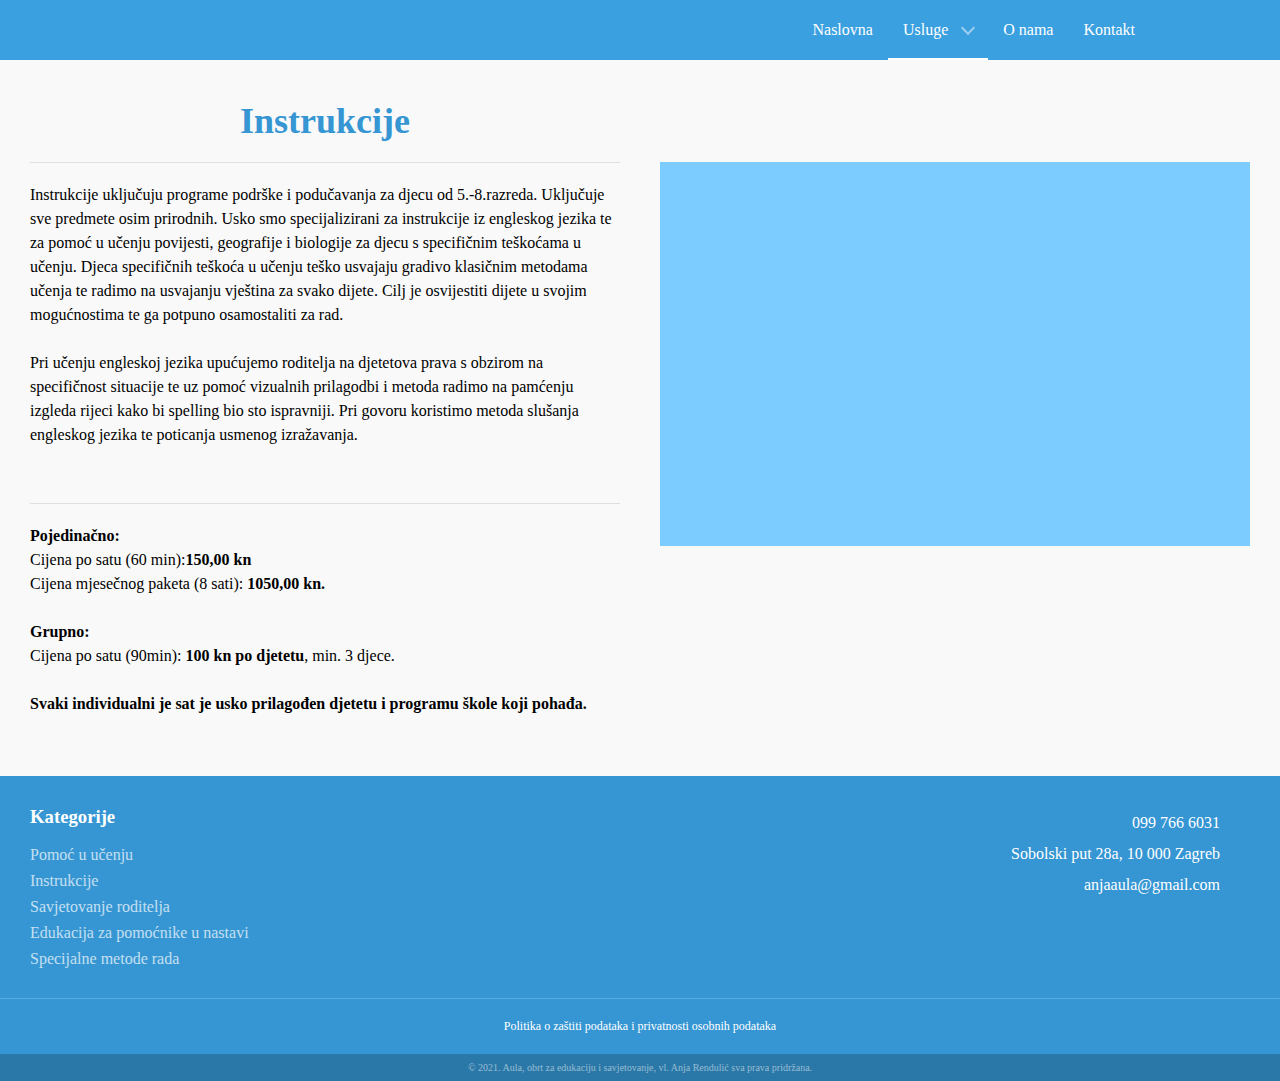
==== AulaProject-2-master/instrukcije.html @ 8a4cf0f5 "changes" ====
<!DOCTYPE html>
<html lang="en">
<head>
    <meta charset="UTF-8">
    <meta http-equiv="X-UA-Compatible" content="IE=edge">
    <meta name="viewport" content="width=device-width, initial-scale=1.0">
    <meta name="keywords" content="pomoć u učenju, instrukcije, centar za edukaciju, savjetovanje roditelja, instrukcije iz engleskog jezika, radionice engleski, edukacija za pomoćnike u nastavi">
    <meta name="description" content="Specijalizirani centar za pomoć u učenju i instrukcije.">
    <title>Aula | Instrukcije</title>
    <meta name="author" content="Leonarda Halilović">
    <link rel="stylesheet" href="style.css">
    <script src="https://ajax.aspnetcdn.com/ajax/jQuery/jquery-3.4.0.min.js"></script>
</head>
<body>
    <header class="resize blue">
        <nav>
            <div class="nav-container">
                <div class="logo">
                    <a href="index.html" class="logo-image"></a>
                </div>
                <ul class="nav-list">
                    <li><a href="index.html">Naslovna</a></li>
                    <li><a class="arrow selected">Usluge</a>
                        <ul class="drop-down">
                            <li><a href="pomoc_u_ucenju.html">Pomoć u učenju</a></li>
                            <li><a href="instrukcije.html">Instrukcije</a></li>
                            <li><a href="savjetovanje_roditelja.html">Savjetovanje roditelja</a></li>
                            <li><a href="specijalne_metode_rada.html">Specijalne metode rada</a></li>
                            <li><a href="edukacija_za_pomocnike.html">Edukacija za pomoćnike u nastavi</a></li>
                        </ul>
                    </li>
                    <li><a href="o_nama.html">O nama</a></li>
                    <li><a href="kontakt.html">Kontakt</a></li>
                </ul>
                <div class="social-media">
                    <a target="_blank" href="https://www.facebook.com/anjinaula/" class="facebook"></a>  
                    <a target="_blank" href="https://www.instagram.com/defektolog_aula/?hl=en" class="instagram"></a>
                </div>
                <div class="hamburger">
                    <a class="toggleMenu" onclick="this.classList.toggle('opened');this.setAttribute('aria-expanded', this.classList.contains('opened'))" aria-label="Main Menu">
                        <svg width="48" height="48" viewBox="0 0 120 120">
                            <path class="line line1"
                                d="M 20,29.000046 H 80.000231 C 80.000231,29.000046 94.498839,28.817352 94.532987,66.711331 94.543142,77.980673 90.966081,81.670246 85.259173,81.668997 79.552261,81.667751 75.000211,74.999942 75.000211,74.999942 L 25.000021,25.000058" />
                            <path class="line line2" d="M 20,49 H 80" />
                            <path class="line line3"
                                d="M 20,69 H 80.000231 C 80.000231,70.999954 94.498839,71.182648 94.532987,33.288669 94.543142,22.019327 90.966081,18.329754 85.259173,18.331003 79.552261,18.332249 75.000211,25.000058 75.000211,25.000058 L 25.000021,74.999942" />
                        </svg>
                    </a>
                </div>               
            </div>
        </nav>
    </header>
    <div class="content">
        <div class="categories">
            <article class="category-container">
                <div class="category-text-container">
                    <h2>Instrukcije</h2>
                    <div class="description">
                        <p>Instrukcije uključuju programe podrške i podučavanja za djecu od 5.-8.razreda. Uključuje sve predmete osim prirodnih. Usko smo specijalizirani za instrukcije iz engleskog jezika te za pomoć u učenju povijesti, geografije i biologije za djecu s specifičnim teškoćama u učenju. Djeca specifičnih teškoća u učenju teško usvajaju gradivo klasičnim metodama učenja te radimo na usvajanju vještina za svako dijete. Cilj je osvijestiti dijete u svojim mogućnostima te ga potpuno osamostaliti za rad. <br><br>Pri učenju engleskoj jezika upućujemo roditelja na djetetova prava s obzirom na specifičnost situacije te uz pomoć vizualnih prilagodbi i metoda radimo na pamćenju izgleda rijeci kako bi spelling bio sto ispravniji. Pri govoru koristimo metoda slušanja engleskog jezika te poticanja usmenog izražavanja.</p>
                        <br><br>
                        <div class="price">
                            <span>Pojedinačno:</span><br>
                            Cijena po satu (60 min):<span>150,00 kn</span> 
                                <br>
                            Cijena mjesečnog paketa (8 sati): <span>1050,00 kn.</span> 
                            <br><br>
                            <span>Grupno:</span><br>
                            Cijena po satu (90min):<span> 100 kn po djetetu</span>, min. 3 djece.
                            <br><br>
                            <span>Svaki individualni je sat je usko prilagođen djetetu i programu škole koji pohađa.</span>
                        </div>
                    </div>
                </div>
                <div class="picture-container">       
                    <div class="tutoring"></div>
                </div>
            </article>
        </div>
        <footer>
            <div class="footer-content">
                <div class="left-footer-content">
                    <h3>Kategorije</h3>
                    <a href="pomoc_u_ucenju.html">Pomoć u učenju</a>
                    <a href="instrukcije.html">Instrukcije</a>
                    <a href="savjetovanje_roditelja.html">Savjetovanje roditelja</a>
                    <a href="edukacija_za_pomocnike.html">Edukacija za pomoćnike u nastavi</a>
                    <a href="specijalne_metode_rada.html">Specijalne metode rada</a>
                </div>
                <a href="index.html" class="center-footer-content"></a>
                <div class="right-footer-content">
                    <div class="contact-holder">
                        <a href="tel:0997666031" class="phone-number">099 766 6031</a>
                        <a href="kontakt.html" class="address">Sobolski put 28a, 10 000 Zagreb</a>
                        <a href="mailto:aula@aula.hr" class="mail">anjaaula@gmail.com</a>
                    </div>
                    <div class="social-media">
                        <a target="_blank" href="https://www.instagram.com/defektolog_aula/?hl=en" class="instagram"></a>
                        <a target="_blank" href="https://www.facebook.com/anjinaula/" class="facebook"></a>
                    </div>
                </div>
            </div>
            <div class="bottom-footer-content-1">
                <a href="#">Politika o zaštiti podataka i privatnosti osobnih podataka</a>
            </div>
            <div class="bottom-footer-content-2">© 2021. Aula, obrt za edukaciju i savjetovanje, vl. Anja Rendulić sva prava pridržana.</div>
        </footer>
    </div>
    <a href="tel:0997666031" class="call-button"></a>
<script type="text/javascript" src="aula.js"></script>
</body>
</html>
---- AulaProject-2-master/style.css ----
@font-face {
  font-family: roboto;
  src: url(Fonts/Roboto-Regular.ttf);
}

@font-face {
  font-family: roboto-bold;
  src: url(fonts/Roboto-Bold.ttf);
}

::-webkit-scrollbar {
  width: 7px;
}

::-webkit-scrollbar-track {
  background: #dddddd;
}

::-webkit-scrollbar-thumb {
  background: #aaaaaa;
  border-radius: 0px;
}

@supports (scrollbar-color: #ddd transparent) {
  * {
    scrollbar-color: #ddd transparent;
    scrollbar-width: thin;
  }
}

* {
  padding: 0;
  margin: 0;
  -webkit-box-sizing: border-box;
          box-sizing: border-box;
  list-style: none;
}

*:focus, *:hover {
  outline: none;
}

body {
  font-family: roboto;
  overflow: hidden;
  overflow-y: scroll;
}

a {
  text-decoration: none;
  color: white;
}

header {
  height: 60px;
  width: 100%;
  background-color: #f7ba29;
  position: fixed;
  z-index: 10;
  -webkit-transition: 0.3s;
  transition: 0.3s;
}

header nav {
  width: 100%;
  max-width: 1400px;
  padding: 0 30px;
  margin: auto;
  height: 60px;
}

@media only screen and (max-width: 768px) {
  header nav {
    -ms-grid-columns: auto 50px;
        grid-template-columns: auto 50px;
    padding: 0;
  }
}

header nav .nav-container {
  display: -webkit-box;
  display: -ms-flexbox;
  display: flex;
  -webkit-box-pack: end;
      -ms-flex-pack: end;
          justify-content: flex-end;
  height: 60px;
}

@media only screen and (max-width: 768px) {
  header nav .nav-container {
    -ms-grid-columns: 50px;
        grid-template-columns: 50px;
    padding-left: 20px;
  }
}

header nav .nav-container .logo {
  position: relative;
  z-index: 5;
  margin-right: auto;
}

header nav .nav-container .logo .logo-image {
  background-image: url(images/logo.png);
  background-size: 100% auto;
  width: 150px;
  height: 100px;
  top: 0px;
  background-repeat: no-repeat;
  background-position: center left;
  position: absolute;
  -webkit-transition: 0.3s;
  transition: 0.3s;
}

@media only screen and (max-width: 768px) {
  header nav .nav-container .logo .logo-image {
    height: 60px;
    width: 100px;
  }
}

header nav .nav-container .nav-list {
  display: -webkit-box;
  display: -ms-flexbox;
  display: flex;
  height: 100%;
}

@media only screen and (max-width: 768px) {
  header nav .nav-container .nav-list {
    width: 85%;
    overflow: hidden;
    background-color: #52B3F0;
    padding: 30px 0;
    margin-top: 0px;
    height: calc(100vh - 60px);
    top: 59px;
    position: fixed;
    display: block;
    left: -100%;
    -webkit-transition: 0.3s;
    transition: 0.3s;
  }
}

header nav .nav-container .nav-list li {
  position: relative;
  cursor: pointer;
  height: inherit;
  -webkit-transition-duration: 0.5s;
          transition-duration: 0.5s;
  display: block;
  height: 100%;
}

@media only screen and (max-width: 768px) {
  header nav .nav-container .nav-list li {
    height: auto;
    padding: 10px 0;
  }
}

header nav .nav-container .nav-list li a {
  color: white;
  padding: 0 15px;
  width: 100%;
  height: inherit;
  border-bottom: 2px solid transparent;
  border-top: 2px solid transparent;
  display: -webkit-box;
  display: -ms-flexbox;
  display: flex;
  -webkit-box-align: center;
      -ms-flex-align: center;
          align-items: center;
}

@media only screen and (max-width: 768px) {
  header nav .nav-container .nav-list li a {
    padding-left: 30px;
  }
  header nav .nav-container .nav-list li a.selected {
    border: none;
  }
}

header nav .nav-container .nav-list li:hover {
  background: #da9708;
}

@media only screen and (max-width: 768px) {
  header nav .nav-container .nav-list li:hover {
    background: transparent;
  }
}

header nav .nav-container .nav-list li .selected {
  border-top: 2px solid transparent;
  border-bottom: 2px solid #fff;
}

header nav .nav-container .arrow::after {
  content: "";
  margin: 0px 0 5px 15px;
  border: solid #fff;
  border-width: 0 2px 2px 0;
  display: inline-block;
  padding: 4px;
  -webkit-transform: rotate(45deg);
          transform: rotate(45deg);
  opacity: .5;
}

header nav .nav-container ul.drop-down {
  position: absolute;
  background-color: #da9708;
  width: 300px;
  display: -webkit-box;
  display: -ms-flexbox;
  display: flex;
  top: 50px;
  height: auto;
  -webkit-box-orient: vertical;
  -webkit-box-direction: normal;
      -ms-flex-direction: column;
          flex-direction: column;
  left: 0;
  position: absolute;
  -webkit-transition: all 0.5s ease;
  transition: all 0.5s ease;
  margin-top: 10px;
  display: none;
}

@media only screen and (max-width: 768px) {
  header nav .nav-container ul.drop-down {
    position: relative;
    background-color: #2ca3ed;
    width: 100%;
    display: block;
    top: 10px;
    margin: 0;
    -webkit-transition: 0.3s;
    transition: 0.3s;
    overflow: hidden;
    padding: 0;
    height: 0;
  }
}

header nav .nav-container ul.drop-down li {
  padding: 10px;
}

header nav .nav-container ul.drop-down li:hover {
  background: rgba(0, 0, 0, 0.2);
  color: white;
}

header nav .nav-container ul.drop-down li:hover a {
  color: #fff;
}

@media only screen and (max-width: 768px) {
  header nav .nav-container ul.drop-down li {
    padding: 5px 0;
  }
  header nav .nav-container ul.drop-down li:first-child {
    padding-top: 10px;
  }
  header nav .nav-container ul.drop-down li a {
    font-size: 13px;
  }
  header nav .nav-container ul.drop-down li:hover {
    background: none;
  }
}

header nav .nav-container .nav-list li:hover > .drop-down,
header nav .nav-container .nav-list li .drop-down:hover {
  display: block;
}

header nav .social-media {
  display: -webkit-box;
  display: -ms-flexbox;
  display: flex;
}

@media only screen and (max-width: 768px) {
  header nav .social-media {
    display: none;
  }
}

header nav .social-media .facebook, header nav .social-media .instagram {
  background-image: url(images/facebook.svg);
  background-size: 30px;
  background-repeat: no-repeat;
  background-position: center;
  opacity: 0.7;
  -webkit-transition: 0.2s;
  transition: 0.2s;
  width: 50px;
  height: 60px;
}

header nav .social-media .facebook:hover, header nav .social-media .instagram:hover {
  opacity: 1;
}

header nav .social-media .instagram {
  background-image: url(images/instagram.svg);
}

header nav .hamburger {
  display: none;
}

@media only screen and (max-width: 768px) {
  header nav .hamburger {
    display: block;
  }
  header nav .hamburger:hover {
    background: rgba(0, 0, 0, 0) !important;
  }
}

header nav .hamburger svg {
  margin-top: 10px;
}

@media only screen and (max-width: 768px) {
  .expand {
    height: 160px !important;
  }
}

@media only screen and (max-width: 768px) {
  .arrow.rotate-180::after {
    -webkit-transform: rotate(225deg) !important;
            transform: rotate(225deg) !important;
    margin-bottom: 0px !important;
    margin-top: 6px !important;
  }
}

@media only screen and (max-width: 768px) {
  .show-menu {
    left: 0 !important;
  }
}

header.resize nav .nav-container .logo .logo-image {
  height: 60px;
  width: 80px;
}

@media only screen and (max-width: 768px) {
  header.resize nav .nav-container .logo .logo-image {
    width: 80px;
  }
}

header.blue, header.blue-home {
  background-color: #3aa0df;
}

header.blue nav .nav-container li:hover, header.blue-home nav .nav-container li:hover {
  background-color: #2086c5;
}

header.blue nav .nav-container li .drop-down, header.blue-home nav .nav-container li .drop-down {
  background-color: #3aa0df;
}

header.blue nav .logo .logo-image, header.blue-home nav .logo .logo-image {
  height: 60px;
  width: 80px;
}

@media only screen and (max-width: 768px) {
  header.blue nav .logo .logo-image, header.blue-home nav .logo .logo-image {
    width: 80px;
  }
}

.content {
  height: 100%;
  width: 100%;
  position: relative;
  background-color: #f9f9f9;
  -webkit-transition: 0.5s;
  transition: 0.5s;
}

.content .content-holder {
  width: 100%;
  max-width: 1400px;
  overflow: hidden;
}

.content .main-content {
  width: 100%;
  height: 600px;
  background-color: #f7ba09;
  position: relative;
}

@media only screen and (max-width: 1280px) {
  .content .main-content {
    padding-bottom: 40%;
  }
}

@media only screen and (max-width: 768px) {
  .content .main-content {
    background-color: #f7ba09;
    padding-bottom: 100%;
    background-position: top right;
    background-size: auto 100%;
  }
}

.content .main-content .main-content-container {
  height: 100%;
  max-width: 1400px;
  width: 100%;
  padding: 0 30px;
  left: 50%;
  -webkit-transform: translateX(-50%);
          transform: translateX(-50%);
  position: absolute;
  background-image: url(images/background-5.png);
  background-size: 850px;
  background-repeat: no-repeat;
  background-position: right -30px center;
  -webkit-transition: 0.3s;
  transition: 0.3s;
}

@media only screen and (max-width: 768px) {
  .content .main-content .main-content-container {
    background-size: auto 60%;
    background-position: center center;
    -webkit-transition: 0.3s;
    transition: 0.3s;
    width: 100%;
  }
}

@media only screen and (max-width: 480x) {
  .content .main-content .main-content-container {
    padding: 0 25px;
  }
}

.content .main-content .main-content-container .main-message {
  margin-left: 112px;
  position: absolute;
  top: 50%;
  width: 500px;
  -webkit-transform: translateY(-50%);
          transform: translateY(-50%);
}

@media only screen and (max-width: 1200px) {
  .content .main-content .main-content-container .main-message {
    width: 100%;
    background-color: rgba(0, 0, 0, 0.25);
    left: -112px;
    padding: 50px;
  }
}

@media only screen and (max-width: 768px) {
  .content .main-content .main-content-container .main-message {
    padding: 40px;
    width: 100%;
    margin-top: 40px;
  }
}

@media only screen and (max-width: 1200px) {
  .content .main-content .main-content-container .main-message h2 {
    text-align: center;
  }
}

@media only screen and (max-width: 480px) {
  .content .main-content .main-content-container .main-message h2 {
    font-size: 28px;
  }
}

.content .main-content .main-content-container .main-message p {
  font-weight: 400px;
  color: white;
  padding-top: 10px;
  font-size: 18px;
}

@media only screen and (max-width: 1200px) {
  .content .main-content .main-content-container .main-message p {
    text-align: center;
  }
}

@media only screen and (max-width: 480px) {
  .content .main-content .main-content-container .main-message p {
    font-size: 14px;
  }
}

.content .main-content .main-content-container .main-message .button-holder {
  width: 100%;
  margin-top: 40px;
  float: left;
}

@media only screen and (max-width: 1200px) {
  .content .main-content .main-content-container .main-message .button-holder {
    display: -webkit-box;
    display: -ms-flexbox;
    display: flex;
    -webkit-box-pack: center;
        -ms-flex-pack: center;
            justify-content: center;
  }
}

@media only screen and (max-width: 480px) {
  .content .main-content .main-content-container .main-message .button-holder {
    -webkit-box-orient: vertical;
    -webkit-box-direction: normal;
        -ms-flex-direction: column;
            flex-direction: column;
    -webkit-box-align: center;
        -ms-flex-align: center;
            align-items: center;
    margin-top: 30px;
  }
}

.content .main-content .main-content-container .main-message .button-holder a {
  padding: 12px;
  border-radius: 5px;
  background: white;
  font-size: 16px;
  color: #000;
  display: block;
  width: 180px;
  text-align: center;
  -webkit-transition: 0.2s;
  transition: 0.2s;
  border: 1px solid #fff;
  float: left;
}

.content .main-content .main-content-container .main-message .button-holder a:hover {
  -webkit-box-shadow: 0 3px 3px rgba(0, 0, 0, 0.2);
          box-shadow: 0 3px 3px rgba(0, 0, 0, 0.2);
}

@media only screen and (max-width: 480px) {
  .content .main-content .main-content-container .main-message .button-holder a {
    font-size: 14px;
    width: 140px;
    padding: 9px;
  }
}

@media only screen and (max-width: 320px) {
  .content .main-content .main-content-container .main-message .button-holder a {
    font-size: 12px;
    width: 132px;
  }
}

.content .main-content .main-content-container .main-message .button-holder .darken {
  color: white;
  background: #d19005;
  margin-left: 24px;
}

@media only screen and (max-width: 480px) {
  .content .main-content .main-content-container .main-message .button-holder .darken {
    margin-left: 0;
    margin-top: 10px;
  }
}

h2 {
  font-size: 46px;
  color: white;
}

.section-holder {
  width: 100%;
  width: 100%;
  overflow: hidden;
  margin: auto;
}

.section-holder .category-grid {
  width: 100%;
  max-width: 1400px;
  margin: auto;
  margin-top: 60px;
  display: -ms-grid;
  display: grid;
  -ms-grid-columns: (1fr)[4];
      grid-template-columns: repeat(4, 1fr);
  grid-gap: 20px;
  padding: 0 30px;
}

@media only screen and (max-width: 1100px) {
  .section-holder .category-grid {
    -ms-grid-columns: 1fr 1fr;
        grid-template-columns: 1fr 1fr;
    grid-gap: 60px;
  }
}

@media only screen and (max-width: 768px) {
  .section-holder .category-grid {
    -ms-grid-columns: 1fr;
        grid-template-columns: 1fr;
    grid-gap: 60px;
  }
}

@media only screen and (max-width: 768px) {
  .section-holder .category-grid {
    padding: 0 25px;
  }
}

.section-holder .category-grid .category-content {
  width: 100%;
  position: relative;
}

@media only screen and (max-width: 768px) {
  .section-holder .category-grid .category-content {
    text-align: center;
  }
}

.section-holder .category-grid .category-content h2 {
  font-size: 18px;
  font-weight: 600;
  padding: 30px 0 10px 0;
  color: #000;
}

@media only screen and (max-width: 768px) {
  .section-holder .category-grid .category-content h2 {
    font-size: 20px;
  }
}

@media only screen and (max-width: 480px) {
  .section-holder .category-grid .category-content h2 {
    font-size: 16px;
    padding-top: 14px;
  }
}

.section-holder .category-grid .category-content p {
  color: #000;
}

@media only screen and (max-width: 480px) {
  .section-holder .category-grid .category-content p {
    font-size: 14px;
  }
}

.section-holder .category-grid .category-content .image {
  width: 100%;
  padding-bottom: 55%;
  -webkit-transition: 0.2s;
  transition: 0.2s;
  background-position: center;
  background-repeat: no-repeat;
  background-size: 100%;
}

.section-holder .category-grid .category-content .image:hover {
  background-size: 110%;
}

.section-holder .category-grid .category-content .learning-help {
  background-image: url(images/pomoc-u-ucenju.svg);
}

.section-holder .category-grid .category-content .tutoring {
  background-image: url(images/instrukcije.svg);
}

.section-holder .category-grid .category-content .consulting {
  background-image: url(images/savjetovanje-roditelja.svg);
}

.section-holder .category-grid .category-content .education {
  background-image: url(images/edukacija-za-pomocnike.svg);
}

.section-holder .category-grid .category-content .learn-more {
  width: 26px;
  height: 26px;
  background-color: #7CCCFF;
  border-radius: 50%;
  background-image: url(images/next.png);
  background-size: 20px;
  background-repeat: no-repeat;
  position: absolute;
  right: 0;
  bottom: -30px;
  background-position: center;
}

.section-holder .category-grid .category-content .learn-more:hover {
  background-color: #3aa0df;
}

@media only screen and (max-width: 480px) {
  .section-holder .category-grid .category-content .learn-more {
    font-size: 14px;
  }
}

.section-holder .online-learning, .section-holder .learning-methods {
  width: 100%;
  max-width: 1400px;
  margin: auto;
  height: 600px;
  background-image: url(images/online-ucenje.svg);
  background-size: 100%;
  background-position: center;
  background-repeat: no-repeat;
  position: relative;
  margin-top: 100px;
}

@media only screen and (max-width: 768px) {
  .section-holder .online-learning, .section-holder .learning-methods {
    height: 0;
    float: left;
    background-position: bottom right -30px;
    background-size: auto 100%;
    padding-bottom: 120%;
    margin: 60px 0;
  }
}

.section-holder .online-learning .text-container, .section-holder .learning-methods .text-container {
  width: 60%;
  top: 50%;
  -webkit-transform: translateY(-50%);
          transform: translateY(-50%);
  position: absolute;
  padding-left: 120px;
}

@media only screen and (max-width: 768px) {
  .section-holder .online-learning .text-container, .section-holder .learning-methods .text-container {
    padding: 50px 30px 30px 50px;
    -webkit-transform: none;
            transform: none;
    top: 0;
    width: 80%;
  }
}

@media only screen and (max-width: 480px) {
  .section-holder .online-learning .text-container, .section-holder .learning-methods .text-container {
    padding: 50px 0px 0 25px;
  }
}

.section-holder .online-learning .text-container h2, .section-holder .learning-methods .text-container h2 {
  font-size: 32px;
}

@media only screen and (max-width: 768px) {
  .section-holder .online-learning .text-container h2, .section-holder .learning-methods .text-container h2 {
    font-size: 28px;
  }
}

@media only screen and (max-width: 480px) {
  .section-holder .online-learning .text-container h2, .section-holder .learning-methods .text-container h2 {
    font-size: 22px;
  }
}

.section-holder .online-learning .text-container p, .section-holder .learning-methods .text-container p {
  font-size: 18px;
  padding-top: 15px;
  color: white;
}

@media only screen and (max-width: 480px) {
  .section-holder .online-learning .text-container p, .section-holder .learning-methods .text-container p {
    font-size: 15px;
  }
}

.section-holder .online-learning .text-container a, .section-holder .learning-methods .text-container a {
  background-color: #285875;
  padding: 12px 32px;
  color: white;
  margin-top: 25px;
  display: inline-block;
  -webkit-transition: 0.2s;
  transition: 0.2s;
  font-size: 18px;
  border-radius: 5px;
}

@media only screen and (max-width: 768px) {
  .section-holder .online-learning .text-container a, .section-holder .learning-methods .text-container a {
    padding: 12px 16px;
    font-size: 16px;
    margin-top: 15px;
  }
}

@media only screen and (max-width: 320px) {
  .section-holder .online-learning .text-container a, .section-holder .learning-methods .text-container a {
    padding: 8px 8px;
    font-size: 12px;
  }
}

.section-holder .online-learning .text-container a:hover, .section-holder .learning-methods .text-container a:hover {
  padding: 16px 36px;
}

@media only screen and (max-width: 480px) {
  .section-holder .online-learning {
    height: 0;
    float: left;
    background-position: bottom right -10px;
    background-size: auto 100%;
    padding-bottom: 130%;
    margin-bottom: 60px;
    margin-top: 60px;
    width: calc(100% + 60px);
  }
}

@media only screen and (max-width: 320px) {
  .section-holder .online-learning {
    padding-bottom: 110%;
  }
}

.section-holder .learning-methods {
  width: 100%;
  height: 600px;
  background-repeat: no-repeat;
  background-image: url(images/gm-6.png);
  background-size: 50%;
  background-position: left 20px center;
  margin-top: 0;
  display: -webkit-box;
  display: -ms-flexbox;
  display: flex;
  -webkit-box-orient: vertical;
  -webkit-box-direction: normal;
      -ms-flex-direction: column;
          flex-direction: column;
  -webkit-box-align: end;
      -ms-flex-align: end;
          align-items: flex-end;
}

@media only screen and (max-width: 1100px) {
  .section-holder .learning-methods {
    height: 400px;
    padding-bottom: 0;
  }
}

@media only screen and (max-width: 768px) {
  .section-holder .learning-methods {
    height: 0;
    background-position: bottom;
    background-size: 100%;
    margin-top: 0;
    padding-bottom: 100%;
  }
}

@media only screen and (max-width: 480px) {
  .section-holder .learning-methods {
    padding-bottom: 114%;
  }
}

@media only screen and (max-width: 320px) {
  .section-holder .learning-methods {
    padding-bottom: 135%;
  }
}

.section-holder .learning-methods .text-container {
  width: 50%;
}

@media only screen and (max-width: 768px) {
  .section-holder .learning-methods .text-container {
    width: 100%;
    top: 0px;
    padding-top: 0;
    -webkit-transform: none;
            transform: none;
  }
}

.section-holder .learning-methods .text-container h2, .section-holder .learning-methods .text-container p {
  color: #000;
}

.section-holder .learning-methods .text-container a {
  background-color: #2C6D9A;
}

.section-holder .learning-methods .text-container a:hover {
  background-color: #2c6d9a;
}

@media only screen and (min-width: 768px) {
  .picture-resize {
    background-size: 750px !important;
    background-position: right bottom 60px !important;
  }
}

footer {
  width: 100%;
  background-color: #3596d3;
}

footer .footer-content {
  width: 100%;
  max-width: 1400px;
  margin: auto;
  padding: 30px;
  display: -ms-grid;
  display: grid;
  -ms-grid-columns: (1fr)[3];
      grid-template-columns: repeat(3, 1fr);
  color: white;
}

@media only screen and (max-width: 768px) {
  footer .footer-content {
    -ms-grid-rows: 1fr 1fr;
        grid-template-rows: 1fr 1fr;
    -ms-grid-columns: 1fr;
        grid-template-columns: 1fr;
    padding: 25px;
    padding-top: 0;
  }
}

footer .footer-content .left-footer-content h3 {
  padding-bottom: 10px;
}

footer .footer-content .left-footer-content a {
  display: block;
  padding-top: 8px;
  opacity: 0.7;
}

footer .footer-content .left-footer-content a:hover {
  opacity: 1;
}

@media only screen and (max-width: 768px) {
  footer .footer-content .left-footer-content {
    display: none;
  }
}

footer .footer-content .center-footer-content {
  background-image: url(images/logo.png);
  background-size: auto 60%;
  background-repeat: no-repeat;
  background-position: center;
  cursor: pointer;
}

@media only screen and (max-width: 768px) {
  footer .footer-content .center-footer-content {
    background-size: 30% auto;
    border-bottom: 1px solid rgba(255, 255, 255, 0.3);
  }
}

footer .footer-content .right-footer-content {
  display: -webkit-box;
  display: -ms-flexbox;
  display: flex;
  -webkit-box-orient: vertical;
  -webkit-box-direction: normal;
      -ms-flex-direction: column;
          flex-direction: column;
}

footer .footer-content .right-footer-content .contact-holder {
  display: -webkit-box;
  display: -ms-flexbox;
  display: flex;
  -webkit-box-orient: vertical;
  -webkit-box-direction: normal;
      -ms-flex-direction: column;
          flex-direction: column;
  -webkit-box-align: end;
      -ms-flex-align: end;
          align-items: flex-end;
}

@media only screen and (max-width: 768px) {
  footer .footer-content .right-footer-content .contact-holder {
    -webkit-box-align: center;
        -ms-flex-align: center;
            align-items: center;
    padding-top: 20px;
  }
}

footer .footer-content .right-footer-content .contact-holder a {
  padding-right: 30px;
  font-size: 16px;
  padding: 8px 30px 5px 5px;
  display: block;
}

@media only screen and (max-width: 768px) {
  footer .footer-content .right-footer-content .contact-holder a {
    font-size: 16px;
    padding: 8px 0;
    display: block;
    width: 100%;
    text-align: center;
    background-image: none !important;
  }
}

footer .footer-content .right-footer-content .contact-holder .phone-number {
  background-image: url(images/phone.svg);
  background-repeat: no-repeat;
  background-size: 18px;
  background-position: right center;
}

footer .footer-content .right-footer-content .contact-holder .address {
  background-image: url(images/location.svg);
  background-repeat: no-repeat;
  background-size: 18px;
  background-position: right center;
}

footer .footer-content .right-footer-content .contact-holder .mail {
  background-image: url(images/mail.svg);
  background-repeat: no-repeat;
  background-size: 18px;
  background-position: right center;
}

footer .footer-content .right-footer-content .social-media {
  padding-top: 20px;
  display: -webkit-box;
  display: -ms-flexbox;
  display: flex;
  -webkit-box-pack: end;
      -ms-flex-pack: end;
          justify-content: flex-end;
  gap: 20px;
}

@media only screen and (max-width: 768px) {
  footer .footer-content .right-footer-content .social-media {
    -webkit-box-pack: center;
        -ms-flex-pack: center;
            justify-content: center;
    gap: 20px;
  }
}

footer .footer-content .right-footer-content .social-media .facebook, footer .footer-content .right-footer-content .social-media .instagram {
  width: 35px;
  height: 35px;
  background-image: url(images/facebook-f.svg);
  background-size: 100%;
  opacity: 0.5;
  background-repeat: no-repeat;
}

footer .footer-content .right-footer-content .social-media .facebook:hover, footer .footer-content .right-footer-content .social-media .instagram:hover {
  opacity: 1;
}

@media only screen and (max-width: 480px) {
  footer .footer-content .right-footer-content .social-media .facebook, footer .footer-content .right-footer-content .social-media .instagram {
    width: 30px;
    height: 30px;
  }
}

footer .footer-content .right-footer-content .social-media .instagram {
  background-image: url(images/instagram.svg);
}

footer .bottom-footer-content-1 {
  font-size: 12px;
  padding: 20px;
  border-top: 1px solid rgba(255, 255, 255, 0.2);
  color: #ddd;
  text-align: center;
}

footer .bottom-footer-content-2 {
  background: rgba(0, 0, 0, 0.2);
  font-size: 10px;
  padding: 8px;
  color: rgba(255, 255, 255, 0.5);
  text-align: center;
}

@media only screen and (max-width: 768px) {
  footer .bottom-footer-content-2 {
    font-size: 8px;
  }
}

.categories {
  padding-top: 100px;
  padding-bottom: 60px;
}

@media only screen and (max-width: 768px) {
  .categories {
    padding-top: 60px;
  }
}

.categories .category-container {
  max-width: 1400px;
  width: 100%;
  margin: 0 auto;
  display: -ms-grid;
  display: grid;
  -ms-grid-columns: 1fr 1fr;
      grid-template-columns: 1fr 1fr;
  grid-gap: 40px;
  padding: 0 30px;
}

@media only screen and (max-width: 900px) {
  .categories .category-container {
    margin: 0;
    grid-gap: 40px;
  }
}

@media only screen and (max-width: 768px) {
  .categories .category-container {
    -ms-grid-columns: 1fr;
        grid-template-columns: 1fr;
    grid-gap: 0;
    padding: 0 25px;
  }
}

@media only screen and (max-width: 900px) {
  .categories .category-container .category-text-container {
    padding-top: 30px;
    padding-bottom: 0;
  }
}

.categories .category-container .category-text-container h2 {
  color: #3596d3;
  font-size: 36px;
  padding-bottom: 20px;
  border-bottom: 1px solid rgba(0, 0, 0, 0.1);
  text-align: center;
}

@media only screen and (max-width: 480px) {
  .categories .category-container .category-text-container h2 {
    font-size: 24px;
  }
}

.categories .category-container .category-text-container p {
  padding: 20px 0;
  line-height: 1.5;
}

@media only screen and (max-width: 480px) {
  .categories .category-container .category-text-container p {
    font-size: 15px;
  }
}

.categories .category-container .category-text-container .price {
  border-top: 1px solid rgba(0, 0, 0, 0.1);
  padding-top: 20px;
  line-height: 1.5;
}

.categories .category-container .category-text-container .price span {
  font-weight: bold;
}

@media only screen and (max-width: 900px) {
  .categories .category-container .picture-container {
    -ms-grid-row: 1;
        grid-row-start: 1;
    grid-row-end: 2;
  }
}

.categories .category-container .picture-container .tutoring, .categories .category-container .picture-container .learning-help, .categories .category-container .picture-container .consulting, .categories .category-container .picture-container .category-learning-methods, .categories .category-container .picture-container .education {
  background-color: #7CCCFF;
  height: 0px;
  padding-bottom: 65%;
  margin-top: 62px;
  background-image: url(images/instrukcije.svg);
  background-repeat: no-repeat;
  background-size: 100%;
  background-position: bottom center;
}

@media only screen and (max-width: 900px) {
  .categories .category-container .picture-container .tutoring, .categories .category-container .picture-container .learning-help, .categories .category-container .picture-container .consulting, .categories .category-container .picture-container .category-learning-methods, .categories .category-container .picture-container .education {
    margin: 0 -30px 0 -30px;
  }
}

.categories .category-container .picture-container .learning-help {
  background-image: url(images/pomoc-u-ucenju.svg);
}

.categories .category-container .picture-container .consulting {
  background-image: url(images/savjetovanje-roditelja-big.svg);
}

.categories .category-container .picture-container .category-learning-methods {
  background-image: url(images/gm-6.png);
  background-size: auto 90%;
  background-color: transparent;
}

.categories .category-container .picture-container .education {
  background-image: url(images/edukacija-za-pomocnike-big.svg);
}

@media only screen and (max-width: 768px) {
  .contact {
    padding-top: 60px;
  }
}

.contact h3 {
  color: #3596d3;
  font-size: 32px;
  padding-bottom: 20px;
  text-align: center;
}

@media only screen and (max-width: 768px) {
  .contact h3 {
    font-size: 24px;
  }
}

.contact .contact-content .anja-contact {
  width: 160px;
  height: 160px;
  background-image: url(images/anja-3.png);
  background-size: 160px;
  background-repeat: no-repeat;
  border-radius: 50%;
  margin: auto;
  position: relative;
  z-index: 2;
}

@media only screen and (max-width: 480px) {
  .contact .contact-content .anja-contact {
    width: 140px;
    height: 140px;
    background-size: 140px;
  }
}

.contact .contact-content .contact-info {
  -webkit-box-shadow: 0 3px 3px rgba(0, 0, 0, 0.2);
          box-shadow: 0 3px 3px rgba(0, 0, 0, 0.2);
  width: 340px;
  height: auto;
  margin: auto;
  padding-top: -20px;
  padding-bottom: 30px;
}

@media only screen and (max-width: 480px) {
  .contact .contact-content .contact-info {
    -webkit-box-shadow: 0 3px 3px rgba(0, 0, 0, 0.2);
            box-shadow: 0 3px 3px rgba(0, 0, 0, 0.2);
    width: 100%;
    max-width: 320px;
    margin: auto;
    margin-top: -20px;
    padding-bottom: 20px;
  }
}

.contact .contact-content .contact-info p {
  color: #555;
  padding-top: 5px;
  text-align: center;
}

.contact .contact-content .contact-info p:first-child {
  padding-top: 44px;
}

@media only screen and (max-width: 480px) {
  .contact .contact-content .contact-info p {
    font-size: 15px;
  }
}

.contact .contact-content .contact-info .contact-us {
  padding: 12px 0;
  width: 160px;
  border-radius: 5px;
  background: #316b90;
  font-size: 16px;
  color: white;
  display: block;
  text-align: center;
  -webkit-transition: 0.2s;
  transition: 0.2s;
  margin: auto;
  margin-top: 30px;
}

@media only screen and (max-width: 480px) {
  .contact .contact-content .contact-info .contact-us {
    font-size: 15px;
    width: 146px;
    margin-top: 20px;
  }
}

.map-container {
  margin-top: 55px;
}

.line {
  fill: none;
  stroke: #fff;
  stroke-width: 8;
  stroke-linecap: round;
  -webkit-transition: stroke-dasharray 600ms cubic-bezier(0.4, 0, 0.2, 1), stroke-dashoffset 600ms cubic-bezier(0.4, 0, 0.2, 1);
  transition: stroke-dasharray 600ms cubic-bezier(0.4, 0, 0.2, 1), stroke-dashoffset 600ms cubic-bezier(0.4, 0, 0.2, 1);
}

.line1 {
  stroke-dasharray: 60 207;
  stroke-width: 8;
}

.line2 {
  stroke-dasharray: 60 60;
  stroke-width: 8;
}

.line3 {
  stroke-dasharray: 60 207;
  stroke-width: 8;
}

.opened .line1 {
  stroke-dasharray: 90 207;
  stroke-dashoffset: -134;
  stroke-width: 8;
}

.opened .line2 {
  stroke-dasharray: 1 60;
  stroke-dashoffset: -30;
  stroke-width: 8;
}

.opened .line3 {
  stroke-dasharray: 90 207;
  stroke-dashoffset: -134;
  stroke-width: 8;
}

@media only screen and (max-width: 480px) {
  .call-button {
    position: fixed;
    height: 50px;
    width: 50px;
    background-color: #30ad56;
    background-image: url(images/phone-icon.svg);
    background-size: 25px;
    background-repeat: no-repeat;
    background-position: center;
    bottom: 5px;
    right: 14px;
    border-radius: 50%;
    z-index: 10;
  }
}

@media only screen and (max-width: 900px) {
  .about-us {
    padding-top: 60px !important;
    grid-gap: 40px !important;
  }
}

@media only screen and (max-width: 480px) {
  .about-us {
    grid-gap: 30px !important;
  }
}

.about-us .anja-images {
  display: -ms-grid;
  display: grid;
  -ms-grid-columns: (1fr)[3];
      grid-template-columns: repeat(3, 1fr);
  grid-gap: 10px;
}

@media only screen and (max-width: 900px) {
  .about-us .anja-images {
    height: auto;
  }
}

@media only screen and (max-width: 480px) {
  .about-us .anja-images {
    -ms-grid-columns: auto;
        grid-template-columns: auto;
  }
}

.about-us .anja-images .image {
  width: 100%;
  background-size: 100%;
  background-repeat: no-repeat;
}

@media only screen and (max-width: 900px) {
  .about-us .anja-images .image {
    padding-bottom: 107%;
  }
}

.about-us .anja-images .image.top {
  background-image: url(images/anja-1.png);
}

@media only screen and (max-width: 480px) {
  .about-us .anja-images .image.top {
    display: none;
  }
}

.about-us .anja-images .image.middle {
  background-image: url(images/anja-2.png);
  margin-top: 30px;
}

@media only screen and (max-width: 480px) {
  .about-us .anja-images .image.middle {
    display: none;
  }
}

.about-us .anja-images .image.bottom {
  background-image: url(images/anja-3.png);
  margin-top: 60px;
}

@media only screen and (max-width: 480px) {
  .about-us .anja-images .image.bottom {
    background-size: 80%;
    background-position: center bottom;
    margin-top: 0 !important;
  }
}

.about-us .about-us-text p {
  line-height: 1.5;
}

@media only screen and (max-width: 480px) {
  .about-us .about-us-text p {
    font-size: 15px;
  }
}

.about-us .about-us-text.anja {
  -ms-grid-row: 2;
  -ms-grid-row-span: 1;
  grid-row: 2/3;
}

.about-us .about-us-text h2 {
  color: #3596d3;
  font-size: 32px;
  padding-bottom: 20px;
  text-align: center;
}

@media only screen and (max-width: 480px) {
  .about-us .about-us-text h2 {
    font-size: 24px;
  }
}

@media only screen and (max-width: 768px) {
  .about-us .picture-container-video {
    width: 100%;
    margin: auto;
  }
}
/*# sourceMappingURL=style.css.map */
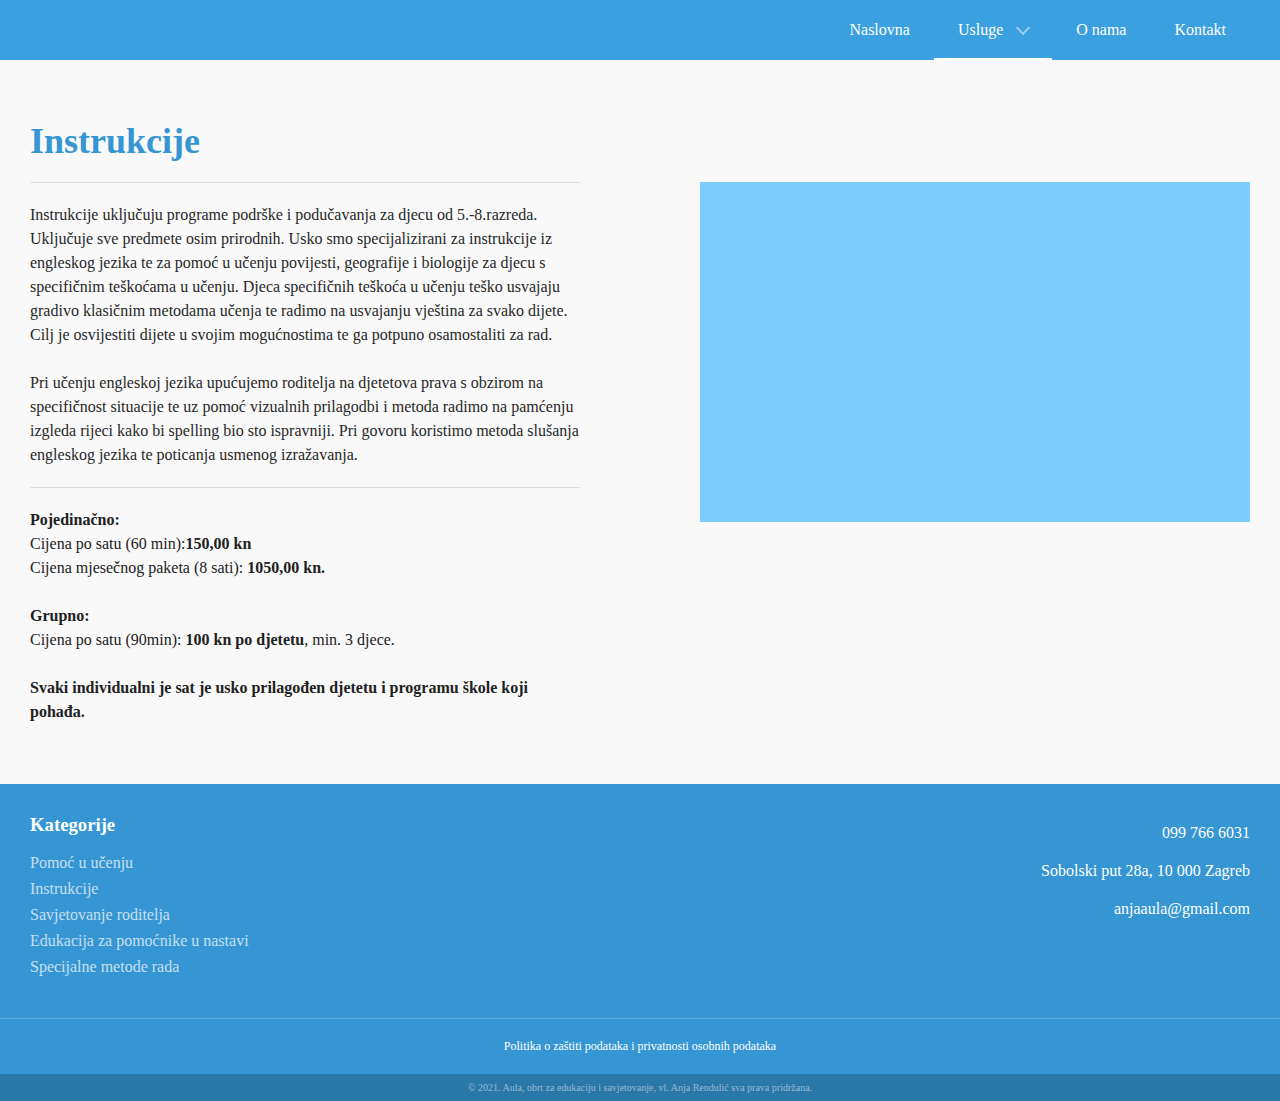
==== commit 64ae8aea: "new changes" ====
--- a/AulaProject-2-master/instrukcije.html
+++ b/AulaProject-2-master/instrukcije.html
@@ -32,10 +32,6 @@
                     <li><a href="o_nama.html">O nama</a></li>
                     <li><a href="kontakt.html">Kontakt</a></li>
                 </ul>
-                <div class="social-media">
-                    <a target="_blank" href="https://www.facebook.com/anjinaula/" class="facebook"></a>  
-                    <a target="_blank" href="https://www.instagram.com/defektolog_aula/?hl=en" class="instagram"></a>
-                </div>
                 <div class="hamburger">
                     <a class="toggleMenu" onclick="this.classList.toggle('opened');this.setAttribute('aria-expanded', this.classList.contains('opened'))" aria-label="Main Menu">
                         <svg width="48" height="48" viewBox="0 0 120 120">
@@ -57,7 +53,6 @@
                     <h2>Instrukcije</h2>
                     <div class="description">
                         <p>Instrukcije uključuju programe podrške i podučavanja za djecu od 5.-8.razreda. Uključuje sve predmete osim prirodnih. Usko smo specijalizirani za instrukcije iz engleskog jezika te za pomoć u učenju povijesti, geografije i biologije za djecu s specifičnim teškoćama u učenju. Djeca specifičnih teškoća u učenju teško usvajaju gradivo klasičnim metodama učenja te radimo na usvajanju vještina za svako dijete. Cilj je osvijestiti dijete u svojim mogućnostima te ga potpuno osamostaliti za rad. <br><br>Pri učenju engleskoj jezika upućujemo roditelja na djetetova prava s obzirom na specifičnost situacije te uz pomoć vizualnih prilagodbi i metoda radimo na pamćenju izgleda rijeci kako bi spelling bio sto ispravniji. Pri govoru koristimo metoda slušanja engleskog jezika te poticanja usmenog izražavanja.</p>
-                        <br><br>
                         <div class="price">
                             <span>Pojedinačno:</span><br>
                             Cijena po satu (60 min):<span>150,00 kn</span> 
--- a/AulaProject-2-master/style.css
+++ b/AulaProject-2-master/style.css
@@ -63,7 +63,7 @@
 
 header nav {
   width: 100%;
-  max-width: 1400px;
+  max-width: 1440px;
   padding: 0 30px;
   margin: auto;
   height: 60px;
@@ -73,7 +73,6 @@
   header nav {
     -ms-grid-columns: auto 50px;
         grid-template-columns: auto 50px;
-    padding: 0;
   }
 }
 
@@ -91,7 +90,6 @@
   header nav .nav-container {
     -ms-grid-columns: 50px;
         grid-template-columns: 50px;
-    padding-left: 20px;
   }
 }
 
@@ -164,7 +162,7 @@
 
 header nav .nav-container .nav-list li a {
   color: white;
-  padding: 0 15px;
+  padding: 0 24px;
   width: 100%;
   height: inherit;
   border-bottom: 2px solid transparent;
@@ -251,7 +249,7 @@
 }
 
 header nav .nav-container ul.drop-down li {
-  padding: 10px;
+  padding: 10px 0;
 }
 
 header nav .nav-container ul.drop-down li:hover {
@@ -283,53 +281,22 @@
   display: block;
 }
 
-header nav .social-media {
-  display: -webkit-box;
-  display: -ms-flexbox;
-  display: flex;
-}
-
-@media only screen and (max-width: 768px) {
-  header nav .social-media {
-    display: none;
-  }
-}
-
-header nav .social-media .facebook, header nav .social-media .instagram {
-  background-image: url(images/facebook.svg);
-  background-size: 30px;
-  background-repeat: no-repeat;
-  background-position: center;
-  opacity: 0.7;
-  -webkit-transition: 0.2s;
-  transition: 0.2s;
-  width: 50px;
-  height: 60px;
-}
-
-header nav .social-media .facebook:hover, header nav .social-media .instagram:hover {
-  opacity: 1;
-}
-
-header nav .social-media .instagram {
-  background-image: url(images/instagram.svg);
-}
-
-header nav .hamburger {
+header .hamburger {
   display: none;
 }
 
 @media only screen and (max-width: 768px) {
-  header nav .hamburger {
+  header .hamburger {
     display: block;
   }
-  header nav .hamburger:hover {
+  header .hamburger:hover {
     background: rgba(0, 0, 0, 0) !important;
   }
 }
 
-header nav .hamburger svg {
+header .hamburger svg {
   margin-top: 10px;
+  margin-right: -10px;
 }
 
 @media only screen and (max-width: 768px) {
@@ -387,6 +354,11 @@
   }
 }
 
+h1 {
+  line-height: 42px;
+  font-weight: 500;
+}
+
 .content {
   height: 100%;
   width: 100%;
@@ -398,7 +370,7 @@
 
 .content .content-holder {
   width: 100%;
-  max-width: 1400px;
+  max-width: 1440px;
   overflow: hidden;
 }
 
@@ -426,9 +398,8 @@
 
 .content .main-content .main-content-container {
   height: 100%;
-  max-width: 1400px;
-  width: 100%;
-  padding: 0 30px;
+  max-width: 1440px;
+  width: 100%;
   left: 50%;
   -webkit-transform: translateX(-50%);
           transform: translateX(-50%);
@@ -444,21 +415,22 @@
 @media only screen and (max-width: 768px) {
   .content .main-content .main-content-container {
     background-size: auto 60%;
-    background-position: center center;
+    background-position: top 20px center;
     -webkit-transition: 0.3s;
     transition: 0.3s;
     width: 100%;
   }
 }
 
-@media only screen and (max-width: 480x) {
+@media only screen and (max-width: 480px) {
   .content .main-content .main-content-container {
-    padding: 0 25px;
+    background-size: auto 52%;
+    background-position: top 32px center;
   }
 }
 
 .content .main-content .main-content-container .main-message {
-  margin-left: 112px;
+  margin-left: 116px;
   position: absolute;
   top: 50%;
   width: 500px;
@@ -469,7 +441,7 @@
 @media only screen and (max-width: 1200px) {
   .content .main-content .main-content-container .main-message {
     width: 100%;
-    background-color: rgba(0, 0, 0, 0.25);
+    background-color: rgba(0, 0, 0, 0.2);
     left: -112px;
     padding: 50px;
   }
@@ -477,29 +449,47 @@
 
 @media only screen and (max-width: 768px) {
   .content .main-content .main-content-container .main-message {
-    padding: 40px;
-    width: 100%;
-    margin-top: 40px;
-  }
+    background-color: transparent;
+    top: 78%;
+  }
+}
+
+@media only screen and (max-width: 480px) {
+  .content .main-content .main-content-container .main-message {
+    top: 74%;
+  }
+}
+
+.content .main-content .main-content-container .main-message h1 {
+  color: white;
+  font-size: 46px;
+  font-weight: 600;
 }
 
 @media only screen and (max-width: 1200px) {
-  .content .main-content .main-content-container .main-message h2 {
+  .content .main-content .main-content-container .main-message h1 {
     text-align: center;
   }
 }
 
-@media only screen and (max-width: 480px) {
-  .content .main-content .main-content-container .main-message h2 {
-    font-size: 28px;
+@media only screen and (max-width: 768px) {
+  .content .main-content .main-content-container .main-message h1 {
+    font-size: 40px;
+  }
+}
+
+@media only screen and (max-width: 480px) {
+  .content .main-content .main-content-container .main-message h1 {
+    font-size: 30px;
   }
 }
 
 .content .main-content .main-content-container .main-message p {
   font-weight: 400px;
   color: white;
-  padding-top: 10px;
-  font-size: 18px;
+  padding-top: 20px;
+  line-height: 26px;
+  font-size: 20px;
 }
 
 @media only screen and (max-width: 1200px) {
@@ -511,13 +501,16 @@
 @media only screen and (max-width: 480px) {
   .content .main-content .main-content-container .main-message p {
     font-size: 14px;
+    padding-top: 8px;
   }
 }
 
 .content .main-content .main-content-container .main-message .button-holder {
   width: 100%;
   margin-top: 40px;
-  float: left;
+  display: -webkit-box;
+  display: -ms-flexbox;
+  display: flex;
 }
 
 @media only screen and (max-width: 1200px) {
@@ -540,23 +533,31 @@
     -webkit-box-align: center;
         -ms-flex-align: center;
             align-items: center;
-    margin-top: 30px;
+    margin-top: 20px;
   }
 }
 
 .content .main-content .main-content-container .main-message .button-holder a {
-  padding: 12px;
-  border-radius: 5px;
+  border-radius: 8px;
   background: white;
+  font-weight: 600;
   font-size: 16px;
-  color: #000;
+  color: #282828;
   display: block;
   width: 180px;
-  text-align: center;
+  height: 56px;
   -webkit-transition: 0.2s;
   transition: 0.2s;
   border: 1px solid #fff;
-  float: left;
+  display: -webkit-box;
+  display: -ms-flexbox;
+  display: flex;
+  -webkit-box-pack: center;
+      -ms-flex-pack: center;
+          justify-content: center;
+  -webkit-box-align: center;
+      -ms-flex-align: center;
+          align-items: center;
 }
 
 .content .main-content .main-content-container .main-message .button-holder a:hover {
@@ -568,7 +569,7 @@
   .content .main-content .main-content-container .main-message .button-holder a {
     font-size: 14px;
     width: 140px;
-    padding: 9px;
+    height: 44px;
   }
 }
 
@@ -580,9 +581,19 @@
 }
 
 .content .main-content .main-content-container .main-message .button-holder .darken {
+  color: #1d1d1d;
+  border: 2px solid white;
+  margin-left: 24px;
+  background: transparent;
+}
+
+.content .main-content .main-content-container .main-message .button-holder .darken:hover {
+  background-color: #C79000;
   color: white;
-  background: #d19005;
-  margin-left: 24px;
+  border: none;
+  font-weight: 500;
+  -webkit-box-shadow: none;
+          box-shadow: none;
 }
 
 @media only screen and (max-width: 480px) {
@@ -606,7 +617,7 @@
 
 .section-holder .category-grid {
   width: 100%;
-  max-width: 1400px;
+  max-width: 1440px;
   margin: auto;
   margin-top: 60px;
   display: -ms-grid;
@@ -629,13 +640,12 @@
   .section-holder .category-grid {
     -ms-grid-columns: 1fr;
         grid-template-columns: 1fr;
-    grid-gap: 60px;
-  }
-}
-
-@media only screen and (max-width: 768px) {
+  }
+}
+
+@media only screen and (max-width: 480px) {
   .section-holder .category-grid {
-    padding: 0 25px;
+    grid-gap: 40px;
   }
 }
 
@@ -653,30 +663,43 @@
 .section-holder .category-grid .category-content h2 {
   font-size: 18px;
   font-weight: 600;
-  padding: 30px 0 10px 0;
-  color: #000;
+  padding-top: 28px;
+  color: #212121;
+  line-height: 42px;
 }
 
 @media only screen and (max-width: 768px) {
   .section-holder .category-grid .category-content h2 {
-    font-size: 20px;
+    font-size: 28px;
+    padding-top: 24px;
   }
 }
 
 @media only screen and (max-width: 480px) {
   .section-holder .category-grid .category-content h2 {
-    font-size: 16px;
+    font-size: 18px;
     padding-top: 14px;
   }
 }
 
 .section-holder .category-grid .category-content p {
-  color: #000;
+  color: #272727;
+  padding-top: 16px;
+  line-height: 22px;
+}
+
+@media only screen and (max-width: 768px) {
+  .section-holder .category-grid .category-content p {
+    width: 80%;
+    margin: auto;
+  }
 }
 
 @media only screen and (max-width: 480px) {
   .section-holder .category-grid .category-content p {
     font-size: 14px;
+    width: 100%;
+    padding-top: 0;
   }
 }
 
@@ -694,6 +717,21 @@
   background-size: 110%;
 }
 
+@media only screen and (max-width: 768px) {
+  .section-holder .category-grid .category-content .image {
+    padding-bottom: 44%;
+    background-size: 80%;
+    margin: auto;
+  }
+}
+
+@media only screen and (max-width: 480px) {
+  .section-holder .category-grid .category-content .image {
+    padding-bottom: 55%;
+    background-size: 100%;
+  }
+}
+
 .section-holder .category-grid .category-content .learning-help {
   background-image: url(images/pomoc-u-ucenju.svg);
 }
@@ -711,32 +749,46 @@
 }
 
 .section-holder .category-grid .category-content .learn-more {
-  width: 26px;
-  height: 26px;
-  background-color: #7CCCFF;
-  border-radius: 50%;
-  background-image: url(images/next.png);
-  background-size: 20px;
+  color: #212121;
+  font-size: 20px;
+  display: -webkit-box;
+  display: -ms-flexbox;
+  display: flex;
+  -webkit-box-align: center;
+      -ms-flex-align: center;
+          align-items: center;
+}
+
+.section-holder .category-grid .category-content .learn-more span {
+  background-image: url(images/learnmore-arrow.svg);
+  height: 20px;
+  width: 20px;
+  margin-left: 8px;
   background-repeat: no-repeat;
-  position: absolute;
-  right: 0;
-  bottom: -30px;
-  background-position: center;
-}
-
-.section-holder .category-grid .category-content .learn-more:hover {
-  background-color: #3aa0df;
-}
-
-@media only screen and (max-width: 480px) {
+}
+
+.section-holder .category-grid .category-content .learn-more span:hover {
+  background-image: url(images/learnMore-hover.svg);
+}
+
+@media only screen and (max-width: 768px) {
   .section-holder .category-grid .category-content .learn-more {
-    font-size: 14px;
+    -webkit-box-pack: center;
+        -ms-flex-pack: center;
+            justify-content: center;
+  }
+}
+
+@media only screen and (max-width: 480px) {
+  .section-holder .category-grid .category-content .learn-more {
+    font-size: 16px;
+    padding-top: 14px;
   }
 }
 
 .section-holder .online-learning, .section-holder .learning-methods {
   width: 100%;
-  max-width: 1400px;
+  max-width: 1440px;
   margin: auto;
   height: 600px;
   background-image: url(images/online-ucenje.svg);
@@ -764,7 +816,7 @@
   -webkit-transform: translateY(-50%);
           transform: translateY(-50%);
   position: absolute;
-  padding-left: 120px;
+  padding-left: 146px;
 }
 
 @media only screen and (max-width: 768px) {
@@ -779,12 +831,19 @@
 
 @media only screen and (max-width: 480px) {
   .section-holder .online-learning .text-container, .section-holder .learning-methods .text-container {
-    padding: 50px 0px 0 25px;
+    padding-left: 30px;
+  }
+}
+
+@media only screen and (max-width: 360px) {
+  .section-holder .online-learning .text-container, .section-holder .learning-methods .text-container {
+    padding-top: 30px !important;
   }
 }
 
 .section-holder .online-learning .text-container h2, .section-holder .learning-methods .text-container h2 {
   font-size: 32px;
+  line-height: 42px;
 }
 
 @media only screen and (max-width: 768px) {
@@ -801,45 +860,69 @@
 
 .section-holder .online-learning .text-container p, .section-holder .learning-methods .text-container p {
   font-size: 18px;
-  padding-top: 15px;
+  padding-top: 20px;
+  line-height: 26px;
   color: white;
 }
 
 @media only screen and (max-width: 480px) {
   .section-holder .online-learning .text-container p, .section-holder .learning-methods .text-container p {
     font-size: 15px;
+    padding-top: 0;
+  }
+}
+
+@media only screen and (max-width: 360px) {
+  .section-holder .online-learning .text-container p, .section-holder .learning-methods .text-container p {
+    font-size: 14px;
   }
 }
 
 .section-holder .online-learning .text-container a, .section-holder .learning-methods .text-container a {
-  background-color: #285875;
-  padding: 12px 32px;
+  background-color: #FFAE46;
+  width: 180px;
+  height: 56px;
   color: white;
-  margin-top: 25px;
+  margin-top: 40px;
   display: inline-block;
   -webkit-transition: 0.2s;
   transition: 0.2s;
   font-size: 18px;
-  border-radius: 5px;
+  border-radius: 8px;
+  display: -webkit-box;
+  display: -ms-flexbox;
+  display: flex;
+  -webkit-box-align: center;
+      -ms-flex-align: center;
+          align-items: center;
+  -webkit-box-pack: center;
+      -ms-flex-pack: center;
+          justify-content: center;
 }
 
 @media only screen and (max-width: 768px) {
   .section-holder .online-learning .text-container a, .section-holder .learning-methods .text-container a {
-    padding: 12px 16px;
     font-size: 16px;
     margin-top: 15px;
   }
 }
 
-@media only screen and (max-width: 320px) {
+@media only screen and (max-width: 480px) {
   .section-holder .online-learning .text-container a, .section-holder .learning-methods .text-container a {
-    padding: 8px 8px;
-    font-size: 12px;
+    width: 140px;
+    height: 44px;
+  }
+}
+
+@media only screen and (max-width: 360px) {
+  .section-holder .online-learning .text-container a, .section-holder .learning-methods .text-container a {
+    width: 128px;
+    font-size: 14px;
   }
 }
 
 .section-holder .online-learning .text-container a:hover, .section-holder .learning-methods .text-container a:hover {
-  padding: 16px 36px;
+  height: 60px;
 }
 
 @media only screen and (max-width: 480px) {
@@ -900,13 +983,13 @@
 
 @media only screen and (max-width: 480px) {
   .section-holder .learning-methods {
-    padding-bottom: 114%;
-  }
-}
-
-@media only screen and (max-width: 320px) {
+    padding-bottom: 110%;
+  }
+}
+
+@media only screen and (max-width: 360px) {
   .section-holder .learning-methods {
-    padding-bottom: 135%;
+    padding-bottom: 130%;
   }
 }
 
@@ -924,8 +1007,18 @@
   }
 }
 
-.section-holder .learning-methods .text-container h2, .section-holder .learning-methods .text-container p {
-  color: #000;
+@media only screen and (max-width: 360px) {
+  .section-holder .learning-methods .text-container {
+    padding-top: 0 !important;
+  }
+}
+
+.section-holder .learning-methods .text-container h2 {
+  color: #212121;
+}
+
+.section-holder .learning-methods .text-container p {
+  color: #272727;
 }
 
 .section-holder .learning-methods .text-container a {
@@ -950,7 +1043,7 @@
 
 footer .footer-content {
   width: 100%;
-  max-width: 1400px;
+  max-width: 1440px;
   margin: auto;
   padding: 30px;
   display: -ms-grid;
@@ -1039,10 +1132,11 @@
 }
 
 footer .footer-content .right-footer-content .contact-holder a {
-  padding-right: 30px;
   font-size: 16px;
-  padding: 8px 30px 5px 5px;
-  display: block;
+  padding: 10px 0 10px 30px;
+  display: -webkit-box;
+  display: -ms-flexbox;
+  display: flex;
 }
 
 @media only screen and (max-width: 768px) {
@@ -1059,22 +1153,22 @@
 footer .footer-content .right-footer-content .contact-holder .phone-number {
   background-image: url(images/phone.svg);
   background-repeat: no-repeat;
-  background-size: 18px;
-  background-position: right center;
+  background-size: 16px;
+  background-position: left center;
 }
 
 footer .footer-content .right-footer-content .contact-holder .address {
   background-image: url(images/location.svg);
   background-repeat: no-repeat;
-  background-size: 18px;
-  background-position: right center;
+  background-size: 16px;
+  background-position: left center;
 }
 
 footer .footer-content .right-footer-content .contact-holder .mail {
   background-image: url(images/mail.svg);
   background-repeat: no-repeat;
-  background-size: 18px;
-  background-position: right center;
+  background-size: 16px;
+  background-position: left center;
 }
 
 footer .footer-content .right-footer-content .social-media {
@@ -1097,28 +1191,19 @@
   }
 }
 
-footer .footer-content .right-footer-content .social-media .facebook, footer .footer-content .right-footer-content .social-media .instagram {
-  width: 35px;
-  height: 35px;
-  background-image: url(images/facebook-f.svg);
-  background-size: 100%;
-  opacity: 0.5;
-  background-repeat: no-repeat;
-}
-
-footer .footer-content .right-footer-content .social-media .facebook:hover, footer .footer-content .right-footer-content .social-media .instagram:hover {
+footer .footer-content .right-footer-content .social-media .instagram, footer .footer-content .right-footer-content .social-media .facebook {
+  width: 40px;
+  height: 40px;
+  background-image: url(images/instagram-social.svg);
+  opacity: 0.8;
+}
+
+footer .footer-content .right-footer-content .social-media .instagram:hover, footer .footer-content .right-footer-content .social-media .facebook:hover {
   opacity: 1;
 }
 
-@media only screen and (max-width: 480px) {
-  footer .footer-content .right-footer-content .social-media .facebook, footer .footer-content .right-footer-content .social-media .instagram {
-    width: 30px;
-    height: 30px;
-  }
-}
-
-footer .footer-content .right-footer-content .social-media .instagram {
-  background-image: url(images/instagram.svg);
+footer .footer-content .right-footer-content .social-media .facebook {
+  background-image: url(images/facebook-social.svg);
 }
 
 footer .bottom-footer-content-1 {
@@ -1144,8 +1229,7 @@
 }
 
 .categories {
-  padding-top: 100px;
-  padding-bottom: 60px;
+  padding: 120px 30px 60px 30px;
 }
 
 @media only screen and (max-width: 768px) {
@@ -1154,16 +1238,22 @@
   }
 }
 
+@media only screen and (max-width: 480px) {
+  .categories {
+    padding-left: 20px;
+    padding-right: 20px;
+  }
+}
+
 .categories .category-container {
-  max-width: 1400px;
+  max-width: 1440px;
   width: 100%;
   margin: 0 auto;
   display: -ms-grid;
   display: grid;
+  grid-gap: 120px;
   -ms-grid-columns: 1fr 1fr;
       grid-template-columns: 1fr 1fr;
-  grid-gap: 40px;
-  padding: 0 30px;
 }
 
 @media only screen and (max-width: 900px) {
@@ -1178,7 +1268,6 @@
     -ms-grid-columns: 1fr;
         grid-template-columns: 1fr;
     grid-gap: 0;
-    padding: 0 25px;
   }
 }
 
@@ -1194,7 +1283,12 @@
   font-size: 36px;
   padding-bottom: 20px;
   border-bottom: 1px solid rgba(0, 0, 0, 0.1);
-  text-align: center;
+}
+
+@media only screen and (max-width: 768px) {
+  .categories .category-container .category-text-container h2 {
+    text-align: center;
+  }
 }
 
 @media only screen and (max-width: 480px) {
@@ -1206,6 +1300,7 @@
 .categories .category-container .category-text-container p {
   padding: 20px 0;
   line-height: 1.5;
+  color: #272727;
 }
 
 @media only screen and (max-width: 480px) {
@@ -1218,6 +1313,7 @@
   border-top: 1px solid rgba(0, 0, 0, 0.1);
   padding-top: 20px;
   line-height: 1.5;
+  color: #212121;
 }
 
 .categories .category-container .category-text-container .price span {
@@ -1234,8 +1330,7 @@
 
 .categories .category-container .picture-container .tutoring, .categories .category-container .picture-container .learning-help, .categories .category-container .picture-container .consulting, .categories .category-container .picture-container .category-learning-methods, .categories .category-container .picture-container .education {
   background-color: #7CCCFF;
-  height: 0px;
-  padding-bottom: 65%;
+  height: 340px;
   margin-top: 62px;
   background-image: url(images/instrukcije.svg);
   background-repeat: no-repeat;
@@ -1251,6 +1346,7 @@
 
 .categories .category-container .picture-container .learning-help {
   background-image: url(images/pomoc-u-ucenju.svg);
+  background-position: left 12px bottom;
 }
 
 .categories .category-container .picture-container .consulting {
@@ -1260,20 +1356,57 @@
 .categories .category-container .picture-container .category-learning-methods {
   background-image: url(images/gm-6.png);
   background-size: auto 90%;
-  background-color: transparent;
 }
 
 .categories .category-container .picture-container .education {
   background-image: url(images/edukacija-za-pomocnike-big.svg);
 }
 
-@media only screen and (max-width: 768px) {
+@media only screen and (max-width: 480px) {
   .contact {
+    padding-bottom: 170px !important;
+  }
+}
+
+.contact-page {
+  width: 80%;
+  height: 600px;
+  margin: auto;
+}
+
+@media only screen and (max-width: 768px) {
+  .contact-page {
+    width: 100%;
     padding-top: 60px;
   }
 }
 
-.contact h3 {
+.contact-page .contact-content {
+  position: absolute;
+  top: 30%;
+  right: 20px;
+}
+
+@media only screen and (max-width: 1000px) {
+  .contact-page .contact-content {
+    left: 12px;
+  }
+}
+
+@media only screen and (max-width: 480px) {
+  .contact-page .contact-content {
+    left: 25%;
+    top: 80%;
+  }
+}
+
+@media only screen and (max-width: 360px) {
+  .contact-page .contact-content {
+    left: 0;
+  }
+}
+
+.contact-page .contact-content h3 {
   color: #3596d3;
   font-size: 32px;
   padding-bottom: 20px;
@@ -1281,74 +1414,78 @@
 }
 
 @media only screen and (max-width: 768px) {
-  .contact h3 {
+  .contact-page .contact-content h3 {
     font-size: 24px;
   }
 }
 
-.contact .contact-content .anja-contact {
-  width: 160px;
-  height: 160px;
-  background-image: url(images/anja-3.png);
-  background-size: 160px;
-  background-repeat: no-repeat;
-  border-radius: 50%;
-  margin: auto;
-  position: relative;
-  z-index: 2;
-}
-
-@media only screen and (max-width: 480px) {
-  .contact .contact-content .anja-contact {
-    width: 140px;
-    height: 140px;
-    background-size: 140px;
-  }
-}
-
-.contact .contact-content .contact-info {
-  -webkit-box-shadow: 0 3px 3px rgba(0, 0, 0, 0.2);
-          box-shadow: 0 3px 3px rgba(0, 0, 0, 0.2);
-  width: 340px;
+.contact-page .contact-content .contact-info {
+  background-color: #2086c5;
+  border-radius: 8px;
+  width: 260px;
   height: auto;
-  margin: auto;
-  padding-top: -20px;
-  padding-bottom: 30px;
-}
-
-@media only screen and (max-width: 480px) {
-  .contact .contact-content .contact-info {
-    -webkit-box-shadow: 0 3px 3px rgba(0, 0, 0, 0.2);
-            box-shadow: 0 3px 3px rgba(0, 0, 0, 0.2);
+  padding: 30px;
+}
+
+@media only screen and (max-width: 480px) {
+  .contact-page .contact-content .contact-info {
     width: 100%;
-    max-width: 320px;
-    margin: auto;
-    margin-top: -20px;
-    padding-bottom: 20px;
-  }
-}
-
-.contact .contact-content .contact-info p {
-  color: #555;
-  padding-top: 5px;
-  text-align: center;
-}
-
-.contact .contact-content .contact-info p:first-child {
-  padding-top: 44px;
-}
-
-@media only screen and (max-width: 480px) {
-  .contact .contact-content .contact-info p {
+    max-width: 220px;
+  }
+}
+
+@media only screen and (max-width: 480px) {
+  .contact-page .contact-content .contact-info {
+    width: 100%;
+    max-width: 220px;
+  }
+}
+
+@media only screen and (max-width: 360px) {
+  .contact-page .contact-content .contact-info {
+    width: 100%;
+    max-width: 200px;
+  }
+}
+
+.contact-page .contact-content .contact-info h4 {
+  color: white;
+  text-transform: uppercase;
+}
+
+.contact-page .contact-content .contact-info p {
+  color: white;
+  text-align: left;
+}
+
+@media only screen and (max-width: 480px) {
+  .contact-page .contact-content .contact-info p {
     font-size: 15px;
   }
 }
 
-.contact .contact-content .contact-info .contact-us {
-  padding: 12px 0;
-  width: 160px;
-  border-radius: 5px;
-  background: #316b90;
+@media only screen and (max-width: 360px) {
+  .contact-page .contact-content .contact-info p {
+    font-size: 14px;
+  }
+}
+
+.contact-page .contact-content .contact-info p .opacity {
+  opacity: 0.6;
+  font-size: 14px;
+}
+
+@media only screen and (max-width: 360px) {
+  .contact-page .contact-content .contact-info p .opacity {
+    font-size: 12px;
+  }
+}
+
+.contact-page .contact-content .contact-info .contact-us {
+  padding: 14px 0;
+  width: 148px;
+  border-radius: 8px;
+  background: #035f9a;
   font-size: 16px;
   color: white;
   display: block;
@@ -1356,19 +1493,29 @@
   -webkit-transition: 0.2s;
   transition: 0.2s;
   margin: auto;
-  margin-top: 30px;
-}
-
-@media only screen and (max-width: 480px) {
-  .contact .contact-content .contact-info .contact-us {
-    font-size: 15px;
-    width: 146px;
-    margin-top: 20px;
-  }
-}
-
-.map-container {
-  margin-top: 55px;
+  margin-top: 10px;
+}
+
+@media only screen and (max-width: 480px) {
+  .contact-page .contact-content .contact-info .contact-us {
+    font-size: 14px;
+    width: 134px;
+    margin-top: 0;
+  }
+}
+
+@media only screen and (max-width: 360px) {
+  .contact-page .contact-content .contact-info .contact-us {
+    width: 124px;
+  }
+}
+
+.contact-page .map-container {
+  position: relative;
+}
+
+.contact-page .map-container .mapouter {
+  position: relative;
 }
 
 .line {
@@ -1430,10 +1577,13 @@
   }
 }
 
-@media only screen and (max-width: 900px) {
+.about-us {
+  grid-gap: 60px !important;
+}
+
+@media only screen and (max-width: 768px) {
   .about-us {
-    padding-top: 60px !important;
-    grid-gap: 40px !important;
+    padding-top: 60px;
   }
 }
 
@@ -1476,6 +1626,18 @@
   }
 }
 
+@media only screen and (max-width: 768px) {
+  .about-us .anja-images .image {
+    padding-bottom: 134%;
+  }
+}
+
+@media only screen and (max-width: 480px) {
+  .about-us .anja-images .image {
+    padding-bottom: 80%;
+  }
+}
+
 .about-us .anja-images .image.top {
   background-image: url(images/anja-1.png);
 }
@@ -1504,14 +1666,16 @@
 
 @media only screen and (max-width: 480px) {
   .about-us .anja-images .image.bottom {
-    background-size: 80%;
-    background-position: center bottom;
+    background-size: 60%;
+    background-position: top;
     margin-top: 0 !important;
   }
 }
 
 .about-us .about-us-text p {
   line-height: 1.5;
+  text-align: center;
+  color: #272727;
 }
 
 @media only screen and (max-width: 480px) {
